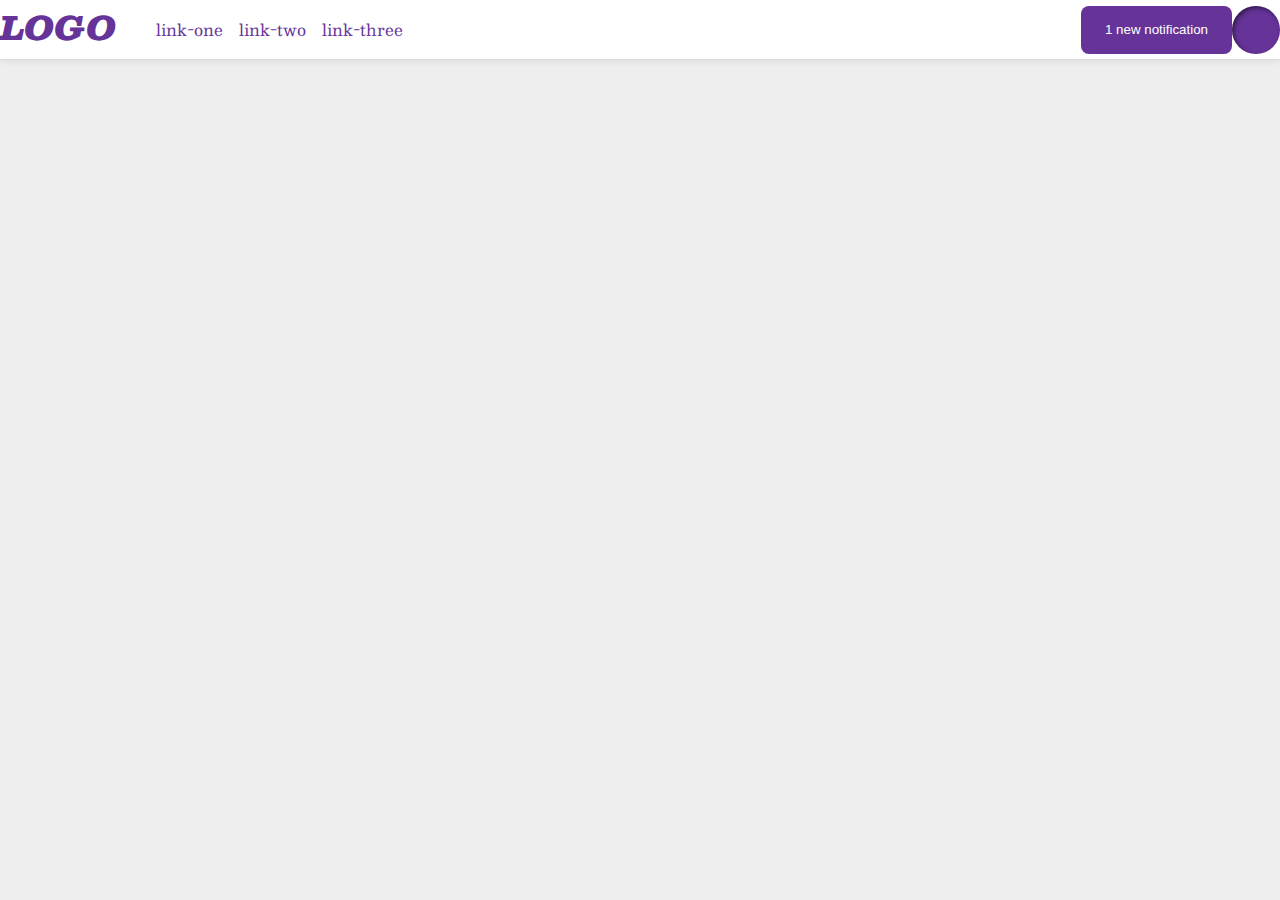
==== flex/03-flex-header-2/index.html @ 75ffa0ac "Solve most 03" ====
<!DOCTYPE html>
<html lang="en">
  <head>
    <meta charset="UTF-8">
    <meta http-equiv="X-UA-Compatible" content="IE=edge">
    <meta name="viewport" content="width=device-width, initial-scale=1.0">
    <title>Flex Header 2</title>
    <link rel="stylesheet" href="style.css">
  </head>
  <body>
    <div class="header">
      <div class="left">
        <div class="logo">
          LOGO
        </div>
          <div class="left">
            <ul class="links">
              <li><a href="https://google.com">link-one</a></li>
              <li><a href="https://google.com">link-two</a></li>
              <li><a href="https://google.com">link-three</a></li>
          </ul>
          </div>
      </div>
      <div class="right">
        <button class="notifications">
          1 new notification
        </button>
        <div class="profile-image"></div>
      </div>
    </div>
  </body>
</html>
---- flex/03-flex-header-2/style.css ----
/* this is some magical font-importing.  
you'll learn about it later. */
@import url('https://fonts.googleapis.com/css2?family=Besley:ital,wght@0,400;1,900&display=swap');

body {
  margin: 0;
  background: #eee;
  font-family: Besley, serif;
}

.header {
  display: flex;
  justify-content: space-between;
  align-items: center;
  background: white;
  border-bottom: 1px solid #ddd;
  box-shadow: 0 0 8px rgba(0,0,0,.1);
}

.profile-image {
  background: rebeccapurple;
  box-shadow: inset 2px 2px 4px rgba(0,0,0,.5);
  border-radius: 50%;
  width: 48px;
  height: 48px;
}

.logo {
  color: rebeccapurple;
  font-size: 32px;
  font-weight: 900;
  font-style: italic;
}

button {
  border: none;
  border-radius: 8px;
  background: rebeccapurple;
  color: white;
  padding: 8px 24px;
}

a {
  /* this removes the line under our links */
  text-decoration: none;
  color: rebeccapurple;
}

ul {
  display: flex;
  justify-content: space-around;
  list-style-type: none;
}

.left {
  display: flex;
}

.right {
  display: flex;
  padding-left: 8px;
}

.links li {
  margin-right: 16px;
}
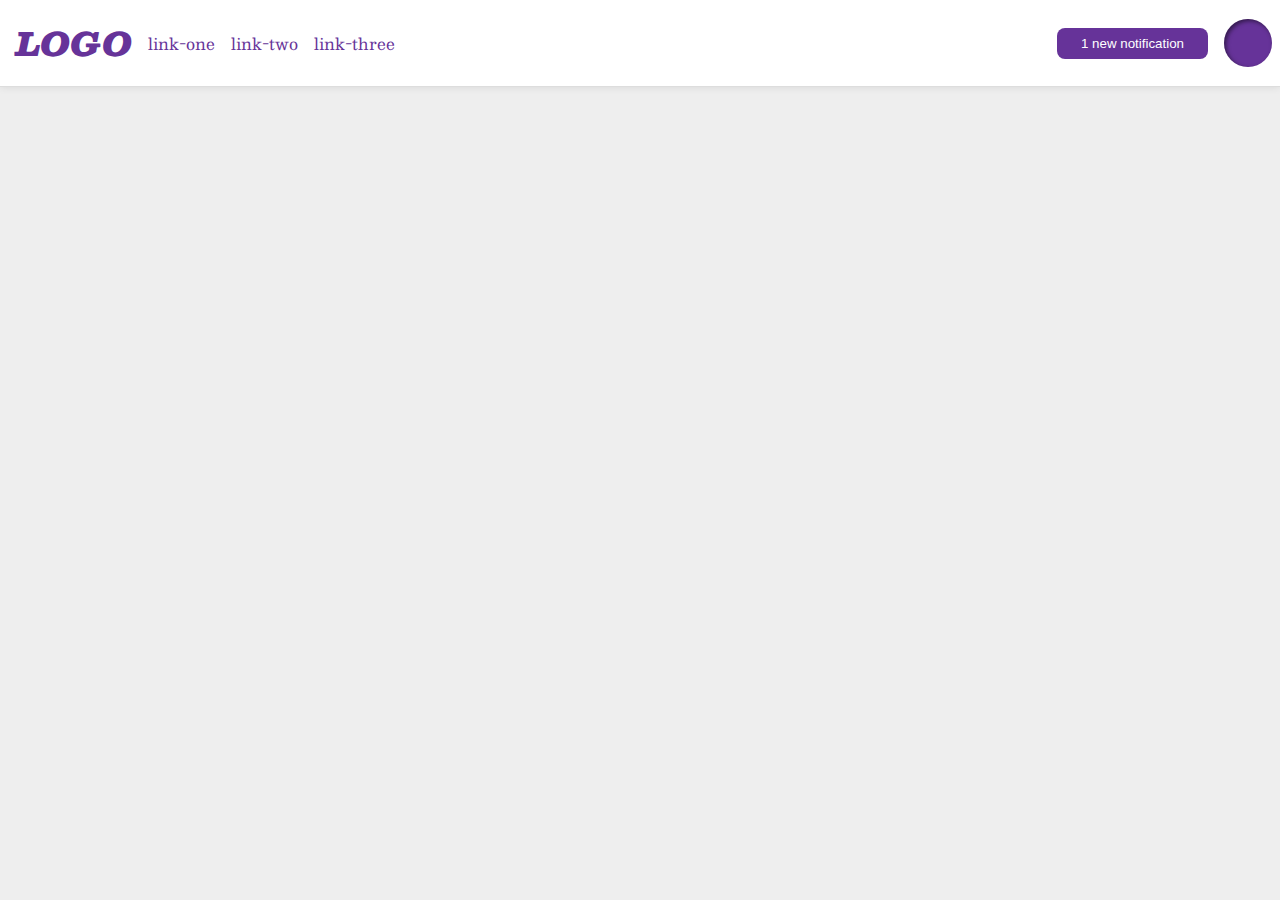
==== commit ad96e435: "Solve task 3" ====
--- a/flex/03-flex-header-2/index.html
+++ b/flex/03-flex-header-2/index.html
@@ -13,14 +13,13 @@
         <div class="logo">
           LOGO
         </div>
-          <div class="left">
-            <ul class="links">
-              <li><a href="https://google.com">link-one</a></li>
-              <li><a href="https://google.com">link-two</a></li>
-              <li><a href="https://google.com">link-three</a></li>
-          </ul>
-          </div>
+        <ul class="links">
+          <li><a href="https://google.com">link-one</a></li>
+          <li><a href="https://google.com">link-two</a></li>
+          <li><a href="https://google.com">link-three</a></li>
+        </ul>
       </div>
+
       <div class="right">
         <button class="notifications">
           1 new notification
--- a/flex/03-flex-header-2/style.css
+++ b/flex/03-flex-header-2/style.css
@@ -1,3 +1,4 @@
+
 /* this is some magical font-importing.  
 you'll learn about it later. */
 @import url('https://fonts.googleapis.com/css2?family=Besley:ital,wght@0,400;1,900&display=swap');
@@ -9,12 +10,13 @@
 }
 
 .header {
+  background: white;
+  border-bottom: 1px solid #ddd;
+  box-shadow: 0 0 8px rgba(0,0,0,.1);
   display: flex;
   justify-content: space-between;
   align-items: center;
-  background: white;
-  border-bottom: 1px solid #ddd;
-  box-shadow: 0 0 8px rgba(0,0,0,.1);
+  padding: 8px;
 }
 
 .profile-image {
@@ -23,6 +25,7 @@
   border-radius: 50%;
   width: 48px;
   height: 48px;
+  margin-left: 16px;
 }
 
 .logo {
@@ -30,6 +33,7 @@
   font-size: 32px;
   font-weight: 900;
   font-style: italic;
+  margin: 8px;
 }
 
 button {
@@ -44,23 +48,17 @@
   /* this removes the line under our links */
   text-decoration: none;
   color: rebeccapurple;
+  margin: 8px;
 }
 
 ul {
+  list-style-type: none;
   display: flex;
-  justify-content: space-around;
-  list-style-type: none;
+  margin: 0;
+  padding: 0;
 }
 
-.left {
+.left, .right {
   display: flex;
+  align-items: center;
 }
-
-.right {
-  display: flex;
-  padding-left: 8px;
-}
-
-.links li {
-  margin-right: 16px;
-}
